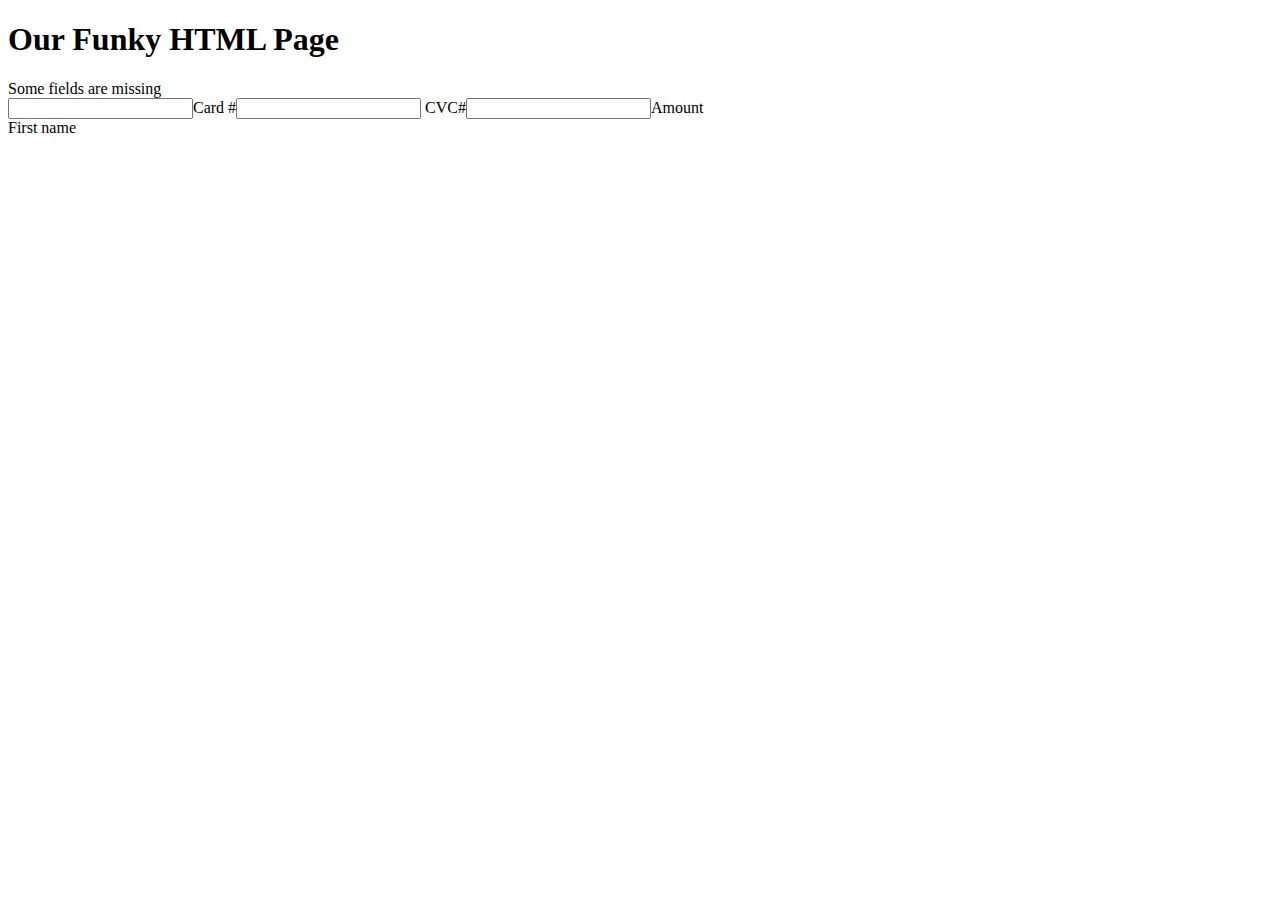
==== index.html @ 72477cb6 "nightchange" ====
<!doctype html>
<html>
<head>
<title></title>
<meta name="description" content="Our first page">
<meta name="keywords" content="html tutorial template">
</head>
<body>
    <div>
        <div>
            <h1 class="header">Our Funky HTML Page</h1>
        </div>
        <div class="alert">Some fields are missing</div>
    <table>
        <form>
            <input type="number" name="card number" id="cardnumber"  value="number">
            <label for=""card number">Card #</label>
            <input type="number" name="Cvc number" id="Cvc Number" value="number">
            <label for="Cvc number"> CVC#</label>
            <input type="number" name="amount" id="amount" value="number">
            <label for="amount">Amount</label>
        </form>
    </table>
    <table>
        <thead>First name</thead>
    </table>
</div>
</body>
</html>
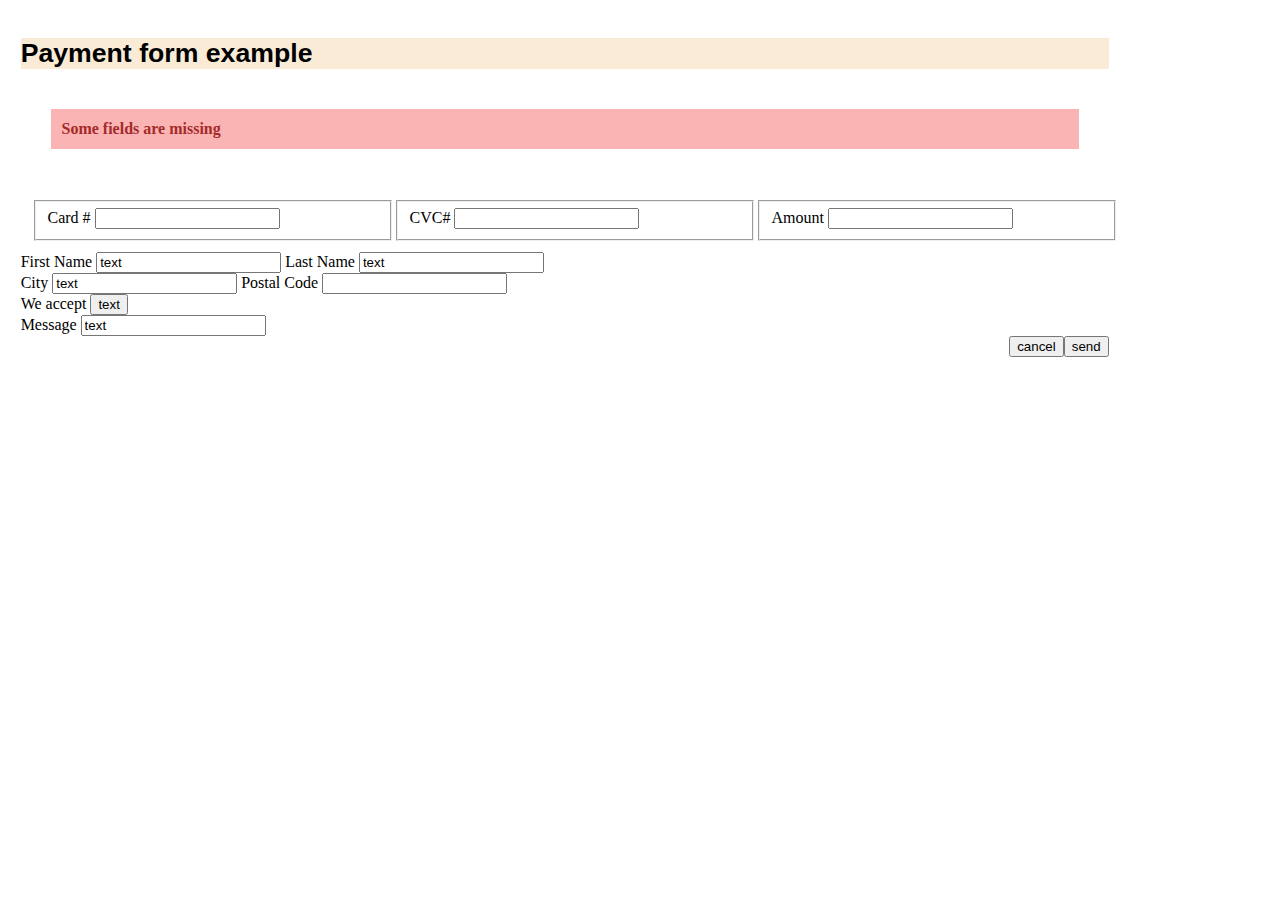
==== commit 39f92149: "First commit" ====
--- a/index.html
+++ b/index.html
@@ -1,29 +1,72 @@
-<!doctype html>
+<!DOCTYPE html>
 <html>
-<head>
-<title></title>
-<meta name="description" content="Our first page">
-<meta name="keywords" content="html tutorial template">
-</head>
-<body>
-    <div>
-        <div>
-            <h1 class="header">Our Funky HTML Page</h1>
+    <head>
+        <link rel="stylesheet" type="text/css" href="styles.css">
+    </head>
+    <body>
+        <div class="form">
+            <div class="title">
+                <h1>Payment form example</h1>
+            </div>
+            <div class="alert"><strong>Some fields are missing</strong>
+            </div>
+        <table>
+            <div class="info">
+                <form>
+                    <div class="input1">
+                        <fieldset>
+                        <label for="card number">Card #</label>
+                        <input type="number" name="card number" id="cardnumber"  value="number">
+                        </fieldset>
+                    </div>
+                    <div class="input2">
+                        <legend style="float:left"></legend>
+                        <fieldset>
+                        <label for="Cvc number"> CVC#</label>
+                        <input type="number" name="Cvc number" id="Cvc Number" value="number">
+                        </fieldset>
+                    </div>
+                    <div class="input3">
+                        <fieldset>
+                    <label for="amount">Amount</label>
+                    <input type="number" name="amount" id="amount" value="number">
+                </fieldset>
+                    </div>  
+                </form>
+            </div>
+        </table>
+        <table>
+            <div class="name">
+                <label for="first name">First Name</label>
+                <input type="text" name="First Name" id="First Name" value="text">
+                <label for="last name">Last Name</label>
+                <input type="text" name="Last Name" id="Last Name" value="text">
+            </div>
+
+        </table>
+        <table>
+            <div class="name">
+                <label for="City">City</label>
+                <input type="text" name="city" id="city" value="text">
+                <label for="State>State</label>
+                <input type="text" name="state" id="state" value="text">
+                <label for="postal code">Postal Code</label>
+                <input type="number" name="Postal Code" id="Postal Code" value="number">
+            </div>
+        </table>
+            <div class="payment">
+                <label for="payment">We accept</label>
+                <input type="button" name="state" id="state" value="text">
+            </div>
+            <div class="message">
+                <label for="City">Message</label>
+                <input type="text" name="message" id="message" value="text">
+                
+            </div>
+            <div class="footer">
+                <input type="button" name="state" id="state" value="cancel">
+                <input type="button" name="state" id="state" value="send">
+            </div>
         </div>
-        <div class="alert">Some fields are missing</div>
-    <table>
-        <form>
-            <input type="number" name="card number" id="cardnumber"  value="number">
-            <label for=""card number">Card #</label>
-            <input type="number" name="Cvc number" id="Cvc Number" value="number">
-            <label for="Cvc number"> CVC#</label>
-            <input type="number" name="amount" id="amount" value="number">
-            <label for="amount">Amount</label>
-        </form>
-    </table>
-    <table>
-        <thead>First name</thead>
-    </table>
-</div>
-</body>
+    </body>
 </html>--- a/styles.css
+++ b/styles.css
@@ -0,0 +1,55 @@
+.headertop{
+    padding: 5%;
+    background-color: lightgray;
+    font-family: Arial, Helvetica, serif;
+    font-size: smaller;
+}
+.alert{
+    background-color: rgb(250, 180, 180);
+    margin-block: 40px;
+    margin-left: 30px;
+    margin-right: 30px;
+    padding-block-start: 1%;
+    padding-block-end: 1%;
+    padding-left: 1%;
+    align-items: center;
+    color:brown;
+    
+   
+}
+.title{background-color: antiquewhite;
+    font-family: Arial, Helvetica, sans-serif;
+    font-size: smaller;
+}
+/* .headertop{
+    padding: 5%;
+    background-color: gray;
+    font-family: Arial, Helvetica, serif;
+} */
+.form{
+    display: flexbox; 
+    padding: 1%;
+    justify-self: start;
+    align-self: center;
+    border: 10px gray;
+}
+
+.info{
+    display: flex;
+    justify-content: space-around;
+    padding: 1%;
+}
+.input1{
+    display: flex;
+    justify-content: left space-around inline-block;
+
+}
+fieldset{
+    justify-content: left;
+    width: 330px;
+
+}
+.footer{
+    display: flex;
+    justify-content: flex-end;
+}